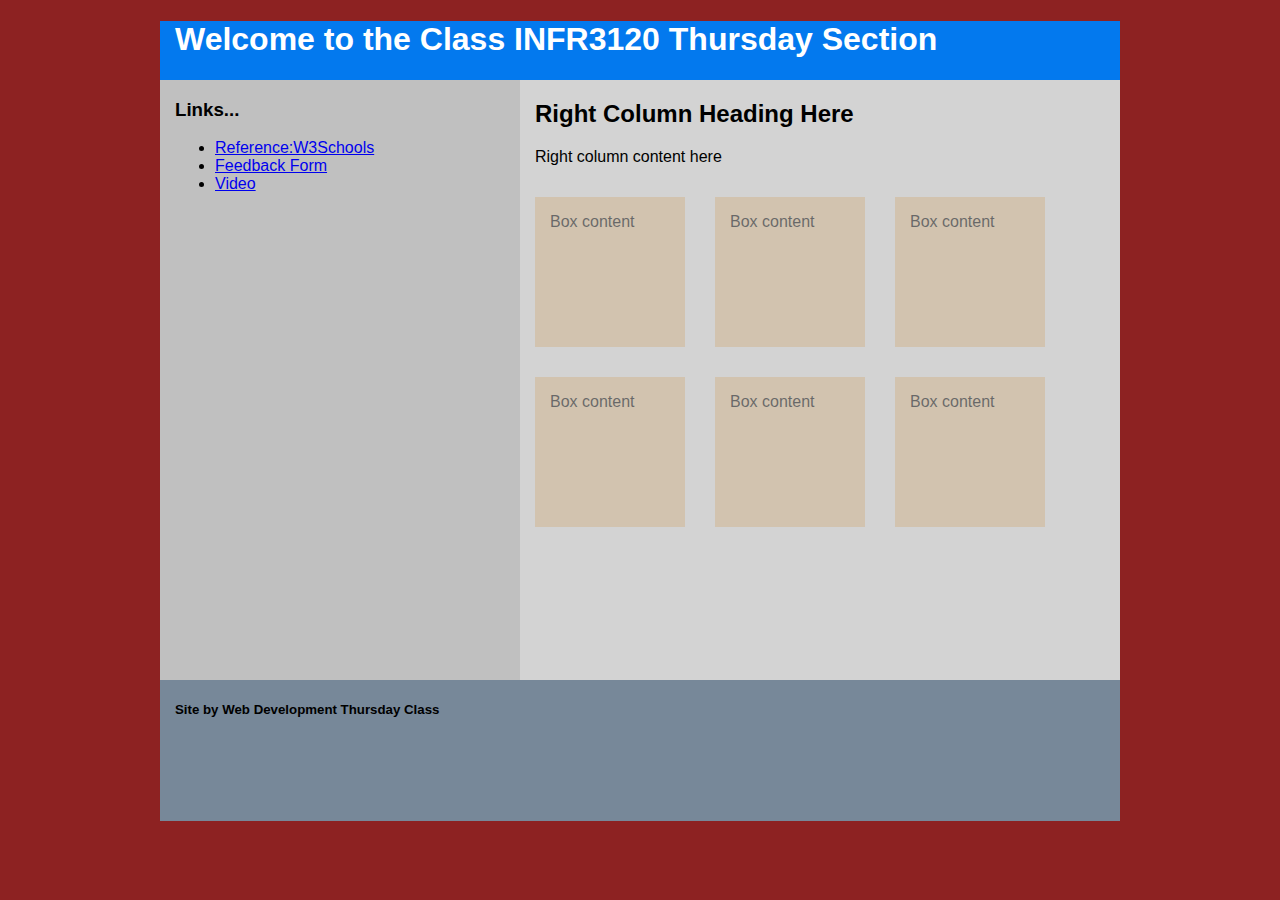
==== index.html @ 8a21171a "Initial commit" ====
<!DOCTYPE html>
<html>
    <head>
        <meta charset="UTF-8">
        <link rel="stylesheet" type="text/css" href="style.css">
        <title>INFR3120 Thursday Class</title>
    </head>   
    <body>
        <div id="wrapper">
            <div id="banner">
                <h1>Welcome to the Class INFR3120 Thursday Section</h1>
                <div id="left-column"> 
                    <h3>Links...</h3> 
                    <ul> 
                        <li> 
                            <a href="http://www.w3schools.com/">Reference:W3Schools</a>
                        </li> 
                        <li> 
                            <a href="feedback.html">Feedback Form</a>
                        </li> 
                        <li> 
                            <a href="video.html">Video</a>
                        </li> 
                    </ul> 
                </div>
                <div id="right-column"> 
                    <h2>Right Column Heading Here </h2> 
                    <p>Right column content here </p>
                    <div class="box"><p>Box content</p></div> 
                    <div class="box"><p>Box content</p></div> 
                    <div class="box"><p>Box content</p></div> 
                    <div class="box"><p>Box content</p></div> 
                    <div class="box"><p>Box content</p></div> 
                    <div class="box"><p>Box content</p></div> 
                </div> 
                </div>
                <!--The clear class style clears (removes) float--> 
                <div class="clear"></div> 
                <div id="footer"> 
                    <h5>Site by Web Development Thursday Class</h5> 
            </div>
        </div>
    </body>
    
</html>
---- style.css ----
@charset "UTF-8"; /* CSS Document */ 
/* The body tag style applies to all elements on the page */ 
body 
{ 
    background-color: rgb(141, 34, 34); 
    font-family: Verdana, Geneva, Arial, sans-serif; 
    padding:0px; 
    margin:0px; 
} 
/* The wrapper ID style is used with a div tag to provide a 960px wide page */ 
#wrapper 
{ 
    width: 960px;
    height: 800px; 
    margin-left: auto; 
    margin-right: auto; 
    background-color:LightSlateGrey ; 
} 
/* The right-column ID style is floated right */ 
#right-column 
{ 
    float: right; 
    width: 600px;
    height: 600px; 
    background-color:LightGray; 
} 
/* The left-column ID style is floated left */ 
#left-column 
{ 
    float: left; 
    width: 360px;
    background-color:silver; 
    height:600px; 
} 
/* Defining a style for a set of tags separated by commas applies the style to all tags */ 
h1,h2,h3,h4,h5,h6,p,li 
{ 
    margin-left:15px; 
} 
#footer 
{ 
    height:80px; 
}
#banner
{ 
    height:120px; 
    background-color:rgb(3, 121, 238); 
} 
/* Defining a style for a set of tags not separated by commas applies the style only to all tags within the preceding tag*/ 
#banner h1 
{ 
    color: white; 
} 
/* Advanced Web design relies on class or ID styles, never tables */ 
.box 
{ 
    height: 150px; 
    width: 150px;
    float: left; 
    background-color:tan; 
    margin: 15px; 
    opacity:.5; 
} 
/* The following pseudo-class applies to the box class when in a hovered state */ 
.box:hover 
{ 
    background-color:white; 
    opacity:1; 
} 
/* This clear class style terminates float */ 
.clear
{ 
    clear: both; 
}
video{
    width: 420px; 
    padding: 12px; 
    margin: 12px; 
    background-color: black;
    border: 2px whitesmoke solid;
    box-shadow: 10px 10px 5px black
}
header,footer
{
    background-color:azure;
    color: black;
    padding-top: 5px;
    padding-bottom: 5px
}
aside 
{
    background-color: beige;
    float: right;
    width: 250px;
    padding: 5px;
    margin: 5px
}
figure
{
    position: relative;
    width: 250px;
    height: 220px;
    background-color: white;
    margin: 5px;
    padding: 5px;
    border: 2px solid black
}
figcaption
{
    position: bottom;
    background-color: black;
    color: white
}
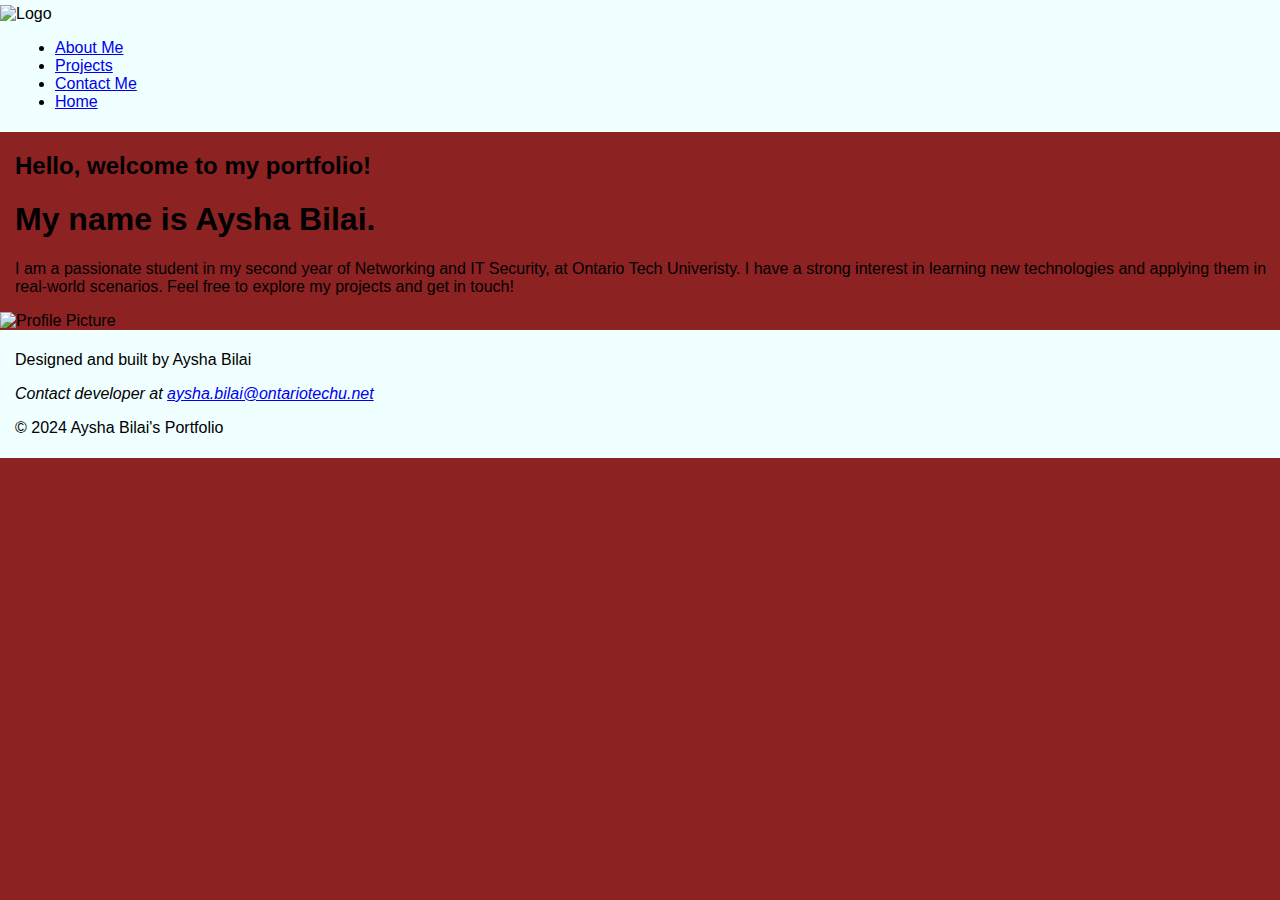
==== commit 9468260d: "initial commit" ====
--- a/index.html
+++ b/index.html
@@ -1,45 +1,66 @@
 <!DOCTYPE html>
-<html>
+<html lang="en">
+
     <head>
-        <meta charset="UTF-8">
-        <link rel="stylesheet" type="text/css" href="style.css">
-        <title>INFR3120 Thursday Class</title>
-    </head>   
-    <body>
-        <div id="wrapper">
-            <div id="banner">
-                <h1>Welcome to the Class INFR3120 Thursday Section</h1>
-                <div id="left-column"> 
-                    <h3>Links...</h3> 
-                    <ul> 
-                        <li> 
-                            <a href="http://www.w3schools.com/">Reference:W3Schools</a>
-                        </li> 
-                        <li> 
-                            <a href="feedback.html">Feedback Form</a>
-                        </li> 
-                        <li> 
-                            <a href="video.html">Video</a>
-                        </li> 
-                    </ul> 
+        <meta charset="utf-8">
+        <meta name="viewport" content="width=device-width, initial-scale=1"> <!-- Ensures responsiveness on different platforms -->
+        <title>Aysha's Portfolio</title> <!-- Title on the browser tab -->
+        <link rel="stylesheet" type="text/css" href="style.css" />
+        <link rel="stylesheet" href="./css/mdForDesktop.css" media="screen and (min-width: 1024px)" />
+        <link rel="stylesheet" href="./css/mdForSmall.css" media="screen and (max-width: 768px)" />
+    
+    </head>
+
+    <body id="home-page">
+
+        <header> <!-- Header starts here -->
+
+            <div class="header-container">
+
+                <img src="SS.png" alt="Logo" class="logo"> <!-- Small logo on the left side of header -->
+
+                <ul class="nav-list">
+                    <li><a class="active" href="about.html">About Me</a></li>
+                    <li><a class="active" href="projects.html">Projects</a></li>
+                    <li><a class="active" href="contact.html">Contact Me</a></li>
+                    <li><a class="active" href="main.html">Home</a></li>
+                </ul>
+
+            </div>
+
+        </header> <!-- Header ends here -->
+
+        <main>
+            <section class="intro-section">
+                <div class="text-content">
+                    <h2>Hello, welcome to my portfolio!</h2>
+                    <h1>My name is Aysha Bilai.</h1>
+                    <p>
+                        I am a passionate student in my second year of Networking and IT Security, at Ontario Tech Univeristy. 
+                        I have a strong interest in learning new technologies and applying them in real-world scenarios. 
+                        Feel free to explore my projects and get in touch!
+                    </p>
                 </div>
-                <div id="right-column"> 
-                    <h2>Right Column Heading Here </h2> 
-                    <p>Right column content here </p>
-                    <div class="box"><p>Box content</p></div> 
-                    <div class="box"><p>Box content</p></div> 
-                    <div class="box"><p>Box content</p></div> 
-                    <div class="box"><p>Box content</p></div> 
-                    <div class="box"><p>Box content</p></div> 
-                    <div class="box"><p>Box content</p></div> 
-                </div> 
+                <div class="image-content">
+                    <img src="profilepic.jpg" alt="Profile Picture" class="profile-image" width="300" height="450">
                 </div>
-                <!--The clear class style clears (removes) float--> 
-                <div class="clear"></div> 
-                <div id="footer"> 
-                    <h5>Site by Web Development Thursday Class</h5> 
-            </div>
-        </div>
+            </section>
+        </main>
+        
+        <!-- Footer starts here -->
+        <footer>
+
+            <p>Designed and built by Aysha Bilai</p>
+
+            <address>
+                <p>Contact developer at <a href="mailto:aysha.bilai@ontariotechu.net">aysha.bilai@ontariotechu.net</a></p>
+            </address>
+
+            <p>© 2024 Aysha Bilai's Portfolio</p>
+
+        </footer>
+        <!-- Footer ends here -->
+
     </body>
-    
-</html>+
+</html>
